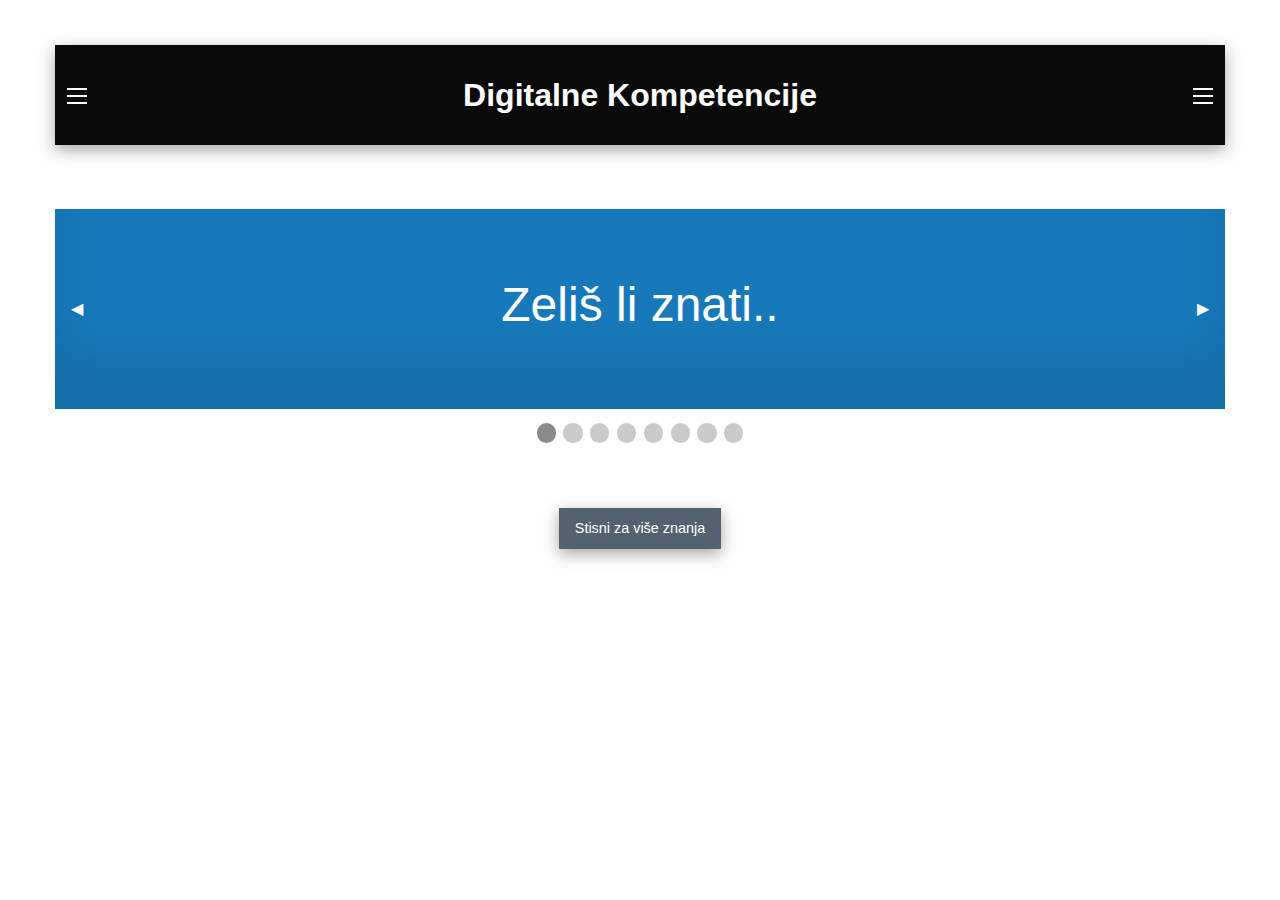
==== index.html @ 0802d19c "prvi commit" ====
<!doctype html>
<html class="no-js" lang="en" dir="ltr">

<head>
  <meta charset="utf-8">
  <meta http-equiv="x-ua-compatible" content="ie=edge">
  <meta name="viewport" content="width=device-width, initial-scale=1.0">
  <title>8./9. zadaća</title>
  <link rel="stylesheet" href="css/foundation.css">
  <link rel="stylesheet" href="css/app.css">
</head>

<body>

  <div class="grid-container">
    <div class="title-bar">
      <div class="title-bar-left">
        <!-- Set up Off-canvas -->
        <div class="off-canvas-wrapper">
          <div class="off-canvas-wrapper-inner" data-off-canvas-wrapper>
            <div class="off-canvas position-left" id="offCanvasLeft" data-off-canvas>
              <h4 class="naslov">
                Što su to digitalne kompetencije?
              </h4>
              <p class="sadrzaj">
                Lorem ipsum dolor sit amet consectetur adipisicing elit. Nobis eligendi sed est, in esse eaque repellendus eum maxime amet? Tempora ut repellat delectus voluptatibus deserunt! Dolores dolorem vel in fuga.
              </p>
              <div class="cell small-4">
                <img class="thumbnail" src="img/digi-comp.png" alt="slika-1">
                <!--
                  Slika je preuzeta s navedenog linka: https://www.schooleducationgateway.eu/en/pub/resources/tutorials/digital-competence-the-vital-.htm
                  Datum preuzimanja (2022-12-23)
                -->
              </div>
              <p class="sadrzaj">
                Lorem ipsum dolor sit amet consectetur adipisicing elit. Voluptas dolorem, itaque sapiente exercitationem impedit, nihil quo temporibus pariatur, provident blanditiis sit recusandae magnam maiores deleniti architecto dicta ab reiciendis incidunt?
              </p>
            </div>
            <div class="off-canvas position-right" id="offCanvasRight" data-off-canvas data-position="right">
              <h4 class="naslov">
                Koja je svrha digitalnih kompetencija?
              </h4>
              <p class="sadrzaj">
                Lorem ipsum dolor sit amet consectetur adipisicing elit. Enim deserunt dolorem, quos fugit quasi vero neque, molestiae adipisci quidem dicta sint maxime, quisquam officia nesciunt qui. Nam eaque rem maxime.
              </p>
              <div class="cell small-4">
                <img class="thumbnail" src="img/digi-comp2.png" alt="slika-2">
                <!--
                  Slika je preuzeta s navedenog linka: https://www.schooleducationgateway.eu/en/pub/resources/tutorials/digital-competence-the-vital-.htm
                  Datum preuzimanja (2022-12-23)
                -->
              </div>
              <p class="sadrzaj">
                Lorem ipsum dolor sit amet consectetur adipisicing elit. Doloribus nulla adipisci odit dolore corporis ipsam unde enim, officiis inventore, temporibus obcaecati iste sunt cupiditate tenetur ad sapiente, consequuntur eius explicabo.
              </p>
            </div>
            <div class="off-canvas-content" data-off-canvas-content>
              <!--{{> body}}-->
            </div>
          </div>
        </div>
        <!-- Fire Off-canvas -->
        <button type="button" class="menu-icon" data-toggle="offCanvasLeft"></button>
      </div>
      <div class="title-bar-center">
        <span class="title-bar-title">Digitalne Kompetencije</span>
      </div>
      <div class="title-bar-right">
        <button type="button" class="menu-icon" data-toggle="offCanvasRight"></button>
      </div>
    </div>
  </div>
  <div class="grid-container">
    <div class="orbit" role="region" aria-label="Favorite Text Ever" data-orbit>
      <ul class="orbit-container">
        <button class="orbit-previous" aria-label="previous"><span class="show-for-sr">Previous Slide</span>&#9664;</button>
        <button class="orbit-next" aria-label="next"><span class="show-for-sr">Next Slide</span>&#9654;</button>
        <li class="is-active orbit-slide">
          <div class="docs-example-orbit-slide" id="slide-1">
            <h1>
              Zeliš li znati..
            </h1>
          </div>
        </li>
        <li class="orbit-slide">
          <div class="docs-example-orbit-slide" id="slide-2">
            <h1>
              Kako primjeniti informacijsku 
              <br> 
              i podatkovnu pismenost..
            </h1>
          </div>
        </li>
        <li class="orbit-slide">
          <div class="docs-example-orbit-slide" id="slide-3">
            <h1>
              Usavršiti svoje vještine
              <br> 
              surađivanja i komunikacije..
            </h1>
          </div>
        </li>
        <li class="orbit-slide">
          <div class="docs-example-orbit-slide" id="slide-4">
            <h1>
              Naučiti izrađivati interesantan 
              <br>
              digitalni sadržaj..
            </h1>
          </div>
        </li>
        <li class="orbit-slide">
          <div class="docs-example-orbit-slide" id="slide-5">
            <h1>
              Savladati osnovne kompetencije 
              <br>
              sigurnosti i sigurnosne okoline..
            </h1>
          </div>
        </li>
        <li class="orbit-slide">
          <div class="docs-example-orbit-slide" id="slide-6">
            <h1>
              I rješavati određene probleme
              <br>
              s kojima bi se mogao susresti..
            </h1>
          </div>
        </li>
        <li class="orbit-slide">
          <div class="docs-example-orbit-slide" id="slide-7">
            <h1>
              Onda..
            </h1>
          </div>
        </li>
        <li class="orbit-slide">
          <div class="docs-example-orbit-slide" id="slide-8">
            <h1>
              Došao si na dobro mjesto!
            </h1>
          </div>
        </li>
      </ul>
      <nav class="orbit-bullets">
        <button class="is-active" data-slide="0">
          <span class="show-for-sr">First slide details.</span>
          <span class="show-for-sr" data-slide-active-label>Current Slide</span>
        </button>
        <button data-slide="1"><span class="show-for-sr">Second slide details.</span></button>
        <button data-slide="2"><span class="show-for-sr">Third slide details.</span></button>
        <button data-slide="3"><span class="show-for-sr">Fourth slide details.</span></button>
        <button data-slide="4"><span class="show-for-sr">Fifth slide details.</span></button>
        <button data-slide="5"><span class="show-for-sr">Sixth slide details.</span></button>
        <button data-slide="6"><span class="show-for-sr">Seventh slide details.</span></button>
        <button data-slide="7"><span class="show-for-sr">Eighth slide details.</span></button>
      </nav>
    </div>
    <div class="grid-container">
      <div class="reveal" id="exampleModal1" data-reveal>
        <ul class="accordion" data-accordion data-allow-all-closed="true">
          <li class="accordion-item is-active" data-accordion-item>
            <a href="#" class="accordion-title">Informacijska i podatkovna pismenost</a>
            <div class="accordion-content" data-tab-content >
              <table>
                <thead>
                  <tr>
                    <th colspan="4">
                      Sposobnost
                    </th>
                  </tr>
                </thead>
                <tbody>
                  <tr>
                    <td colspan="4">
                      <strong class="jak">
                        Pregledavanje, pretraživanje i filtriranje podataka, informacija i digitalnog sadržaja.
                      </strong>
                      <br>
                      Za artikuliranje informacijskih potreba, za traženje podataka, informacija i sadržaja u digitalnim okruženjima, za pristup njima i kretanje između njih. Za izradu i ažuriranje osobnih strategija pretraživanja.
                    </td>
                  </tr>
                  <tr>
                    <td colspan="4">
                      <strong class="jak">
                        Procjena podataka, informacija i digitalnog sadržaja.
                      </strong>
                      <br>
                      Za analizu, usporedbu i kritičku procjenu vjerodostojnosti i pouzdanosti izvora podataka, informacija i digitalnog sadržaja. Analizirati, interpretirati i kritički procijeniti podatke, informacije i digitalni sadržaj.
                    </td>
                  </tr>
                  <tr>
                    <td colspan="4">
                      <strong class="jak">
                        Upravljanje podacima, informacijama i digitalnim sadržajem.
                      </strong>
                      <br>
                      Organizirati, pohraniti i dohvatiti podatke, informacije i sadržaj u digitalnim okruženjima. Organizirati ih i obraditi u strukturiranom okruženju.
                    </td>
                  </tr>
                </tbody>
              </table>
            </div>
          </li>
          <li class="accordion-item" data-accordion-item>
            <a href="#" class="accordion-title">Surađivanje i komunikacija</a>
            <div class="accordion-content" data-tab-content>
              <table>
                <thead>
                  <tr>
                    <th colspan="4">
                      Sposobnost
                    </th>
                  </tr>
                </thead>
                <tbody>
                  <tr>
                    <td colspan="4">
                      <strong class="jak">
                        Interakcija kroz digitalne tehnologije.
                      </strong>
                      <br>
                      Interakcija kroz razne digitalne tehnologije i razumijevanje odgovarajućih digitalnih komunikacijskih sredstava za određeni kontekst.
                    </td>
                  </tr>
                  <tr>
                    <td colspan="4">
                      <strong class="jak">
                        Dijeljenje putem digitalnih tehnologija.
                      </strong>
                      <br>
                      Dijeliti podatke, informacije i digitalni sadržaj s drugima putem odgovarajućih digitalnih tehnologija. Djelovati kao posrednik, znati o praksama referenciranja i atribucije.
                    </td>
                  </tr>
                  <tr>
                    <td colspan="4">
                      <strong class="jak">
                        Uključivanje u građanstvo putem digitalnih tehnologija.
                      </strong>
                      <br>
                      Sudjelovati u društvu korištenjem javnih i privatnih digitalnih usluga. Tražiti prilike za samoosnaživanje i participativno građanstvo putem odgovarajućih digitalnih tehnologija.
                    </td>
                  </tr>
                  <tr>
                    <td colspan="4">
                      <strong class="jak">
                        Suradnja kroz digitalne tehnologije.
                      </strong>
                      <br>
                      Koristiti digitalne alate i tehnologije za procese suradnje, te za suizgradnju i sukreiranje resursa i znanja.
                    </td>
                  </tr>
                  <tr>
                    <td colspan="4">
                      <strong class="jak">
                        Netikecija.
                      </strong>
                      <br>
                      Biti svjestan normi ponašanja i znanja tijekom korištenja digitalnih tehnologija i interakcije u digitalnim okruženjima. Prilagoditi komunikacijske strategije specifičnoj publici i biti svjestan kulturne i generacijske raznolikosti u digitalnim okruženjima.
                    </td>
                  </tr>
                  <tr>
                    <td colspan="4">
                      <strong class="jak">
                        Upravljanje digitalnim identitetom.
                      </strong>
                      <br>
                      Stvoriti i upravljati jednim ili više digitalnih identiteta, moći zaštititi vlastiti ugled, postupati s podacima koje proizvodi kroz nekoliko digitalnih alata, okruženja i usluga.
                    </td>
                  </tr>
                </tbody>
              </table>
            </div>
          </li>
          <li class="accordion-item" data-accordion-item>
            <a href="#" class="accordion-title">Izrada digitalnih sadržaja</a>
            <div class="accordion-content" data-tab-content>
              <table>
                <thead>
                  <tr>
                    <th colspan="4">
                      Sposobnost
                    </th>
                  </tr>
                </thead>
                <tbody>
                  <tr>
                    <td colspan="4">
                      <strong class="jak">
                        Razvoj digitalnog sadržaja.
                      </strong>
                      <br>
                      Stvarati i uređivati digitalni sadržaj u različitim formatima, izražavati se digitalnim sredstvima.
                    </td>
                  </tr>
                  <tr>
                    <td colspan="4">
                      <strong class="jak">
                        Integracija i ponovna razrada digitalnog sadržaja.
                      </strong>
                      <br>
                      Modificirati, doraditi, poboljšati i integrirati informacije i sadržaj u postojeće tijelo znanja kako bi se stvorili novi, originalni i relevantni sadržaj i znanje.
                    </td>
                  </tr>
                  <tr>
                    <td colspan="4">
                      <strong class="jak">
                        Autorska prava i licenca.
                      </strong>
                      <br>
                      Razumjeti kako se autorsko pravo i licenca primjenjuju na podatke, informacije i digitalni sadržaj.
                    </td>
                  </tr>
                  <tr>
                    <td colspan="4">
                      <strong class="jak">
                        Programiranje
                      </strong>
                      <br>
                      Planirati i razviti niz razumljivih uputa za računalni sustav za rješavanje zadanog problema ili izvođenje određenog zadatka.
                    </td>
                  </tr>
                </tbody>
              </table>
            </div>
          </li>
          <li class="accordion-item" data-accordion-item>
            <a href="#" class="accordion-title">Sigurnost</a>
            <div class="accordion-content" data-tab-content>
              <table>
                <thead>
                  <tr>
                    <th colspan="4">
                      Sposobnost
                    </th>
                  </tr>
                </thead>
                <tbody>
                  <tr>
                    <td colspan="4">
                      <strong class="jak">
                        Zaštitni uređaji.
                      </strong>
                      <br>
                      Za zaštitu uređaja i digitalnog sadržaja te za razumijevanje rizika i prijetnji u digitalnim okruženjima. Poznavati sigurnosne i sigurnosne mjere te voditi računa o pouzdanosti i privatnosti.
                    </td>
                  </tr>
                  <tr>
                    <td colspan="4">
                      <strong class="jak">
                        Zaštita osobnih podataka i privatnosti.
                      </strong>
                      <br>
                      Za zaštitu osobnih podataka i privatnosti u digitalnim okruženjima. Razumjeti kako koristiti i dijeliti osobne podatke, a istovremeno biti u mogućnosti zaštititi sebe i druge od štete. Za razumijevanje da digitalne usluge koriste "Politiku privatnosti" za informiranje o tome kako se osobni podaci koriste.
                    </td>
                  </tr>
                  <tr>
                    <td colspan="4">
                      <strong class="jak">
                        Zaštita zdravlja i dobrobiti.
                      </strong>
                      <br>
                      Biti u mogućnosti izbjeći zdravstvene rizike i prijetnje fizičkom i psihičkom blagostanju tijekom korištenja digitalnih tehnologija. Biti u stanju zaštititi sebe i druge od mogućih opasnosti u digitalnom okruženju (npr. cyber bullying). Biti svjestan digitalnih tehnologija za društvenu dobrobit i društvenu uključenost.
                    </td>
                  </tr>
                  <tr>
                    <td colspan="4">
                      <strong class="jak">
                        Zaštita okoliša.
                      </strong>
                      <br>
                      Biti svjestan utjecaja digitalnih tehnologija i njihove uporabe na okoliš.
                    </td>
                  </tr>
                </tbody>
              </table>
            </div>
          </li>
          <li class="accordion-item" data-accordion-item>
            <a href="#" class="accordion-title">Rješavanje problema</a>
            <div class="accordion-content" data-tab-content>
              <table>
                <thead>
                  <tr>
                    <th colspan="4">
                      Sposobnost
                    </th>
                  </tr>
                </thead>
                <tbody>
                  <tr>
                    <td colspan="4">
                      <strong class="jak">
                        Rješavanje tehničkih problema.
                      </strong>
                      <br>
                      Identificirati tehničke probleme pri upravljanju uređajima i korištenju digitalnih okruženja te ih riješiti (od otklanjanja kvarova do rješavanja složenijih problema).
                    </td>
                  </tr>
                  <tr>
                    <td colspan="4">
                      <strong class="jak">
                        Identificiranje potreba i tehnoloških odgovora.
                      </strong>
                      <br>
                      Procijeniti potrebe te identificirati, ocijeniti, odabrati i koristiti digitalne alate i moguće tehnološke odgovore za njihovo rješavanje. Prilagoditi i prilagoditi digitalna okruženja osobnim potrebama (npr. pristupačnost).
                    </td>
                  </tr>
                  <tr>
                    <td colspan="4">
                      <strong class="jak">
                        Kreativno korištenje digitalnih tehnologija.
                      </strong>
                      <br>
                      Koristiti digitalne alate i tehnologije za stvaranje znanja i inovirati procese i proizvode. Individualno i kolektivno uključiti se u kognitivnu obradu za razumijevanje i rješavanje konceptualnih problema i problemskih situacija u digitalnim okruženjima.
                    </td>
                  </tr>
                  <tr>
                    <td colspan="4">
                      <strong class="jak">
                        Identificiranje nedostataka u digitalnoj kompetenciji.
                      </strong>
                      <br>
                      Da biste razumjeli gdje vlastitu digitalnu kompetenciju treba poboljšati ili ažurirati. Kako bi mogli podržati druge u razvoju svojih digitalnih kompetencija. Tražiti prilike za samorazvoj i biti u tijeku s digitalnom evolucijom.
                    </td>
                  </tr>
                </tbody>
              </table>
            </div>
          </li>
        </ul>
        <button class="close-button" data-close aria-label="Close modal" type="button">
          <span aria-hidden="true">&times;</span>
        </button>
      </div>
      <div class="gumb-centar">
        <p><button class="button" data-open="exampleModal1">Stisni za više znanja</button></p>
      </div>
    </div>
  </div>


  <script src="js/vendor/jquery.js"></script>
  <script src="js/vendor/what-input.js"></script>
  <script src="js/vendor/foundation.js"></script>
  <script src="js/app.js"></script>
</body>

</html>
---- css/app.css ----
body{
    margin-top: 5vh;
}

.callout{
    font-size: 3rem;
    text-align: center;
    min-height: 200px;
    display: flex;
    align-items: center;
    justify-content: center;
    background-color: #435f77;
    color: white;
    border: 2px solid;
    border-color: blue;
}

.docs-example-orbit-slide{
    color: white;
    text-align: center;
    display: flex;
    align-items: center;
    justify-content: center;
}

#slide-1{
    background-color: #1779ba;
    min-height: 200px;
    box-shadow: inset 0 -3em 3em rgba(0, 0, 0, 0.1), 0 0 0 2px rgb(255, 255, 255),
    0.3em 0.3em 1em rgba(0, 0, 0, 0.3);
}

#slide-2{
    background-color: #54626F;
    min-height: 200px;
    box-shadow: inset 0 -3em 3em rgba(0, 0, 0, 0.1), 0 0 0 2px rgb(255, 255, 255),
    0.3em 0.3em 1em rgba(0, 0, 0, 0.3);
}

#slide-3{
    background-color: #1779ba;
    min-height: 200px;
    box-shadow: inset 0 -3em 3em rgba(0, 0, 0, 0.1), 0 0 0 2px rgb(255, 255, 255),
    0.3em 0.3em 1em rgba(0, 0, 0, 0.3);
}

#slide-4{
    background-color: #54626F;
    min-height: 200px;
    box-shadow: inset 0 -3em 3em rgba(0, 0, 0, 0.1), 0 0 0 2px rgb(255, 255, 255),
    0.3em 0.3em 1em rgba(0, 0, 0, 0.3);
}

#slide-5{
    background-color: #1779ba;
    min-height: 200px;
    box-shadow: inset 0 -3em 3em rgba(0, 0, 0, 0.1), 0 0 0 2px rgb(255, 255, 255),
    0.3em 0.3em 1em rgba(0, 0, 0, 0.3);
}

#slide-6{
    background-color: #54626F;
    min-height: 200px;
    box-shadow: inset 0 -3em 3em rgba(0, 0, 0, 0.1), 0 0 0 2px rgb(255, 255, 255),
    0.3em 0.3em 1em rgba(0, 0, 0, 0.3);
}

#slide-7{
    background-color: #1779ba;
    min-height: 200px;
    box-shadow: inset 0 -3em 3em rgba(0, 0, 0, 0.1), 0 0 0 2px rgb(255, 255, 255),
    0.3em 0.3em 1em rgba(0, 0, 0, 0.3);
}

#slide-8{
    background-color: #54626F;
    min-height: 200px;
    box-shadow: inset 0 -3em 3em rgba(0, 0, 0, 0.1), 0 0 0 2px rgb(255, 255, 255),
    0.3em 0.3em 1em rgba(0, 0, 0, 0.3);
}

p{
    font-size: small;
}

.naslov{
    text-align: center;
}

.sadrzaj{
    text-align: center;
    font-size: medium;
    color: #54626F;
}

.grid-container{
    margin-bottom: 5%;
}

.title-bar{
    min-height: 100px;
    box-shadow: rgba(0, 0, 0, 0.35) 0px 5px 15px;
}

.title-bar-title{
    text-align: center;
    font-size: 2rem;
}

div > img{
    height: 80%;
    width: 90%;
    margin-left: 12px;
}

.orbit-bullets{
    margin-bottom: 5%;
}

.accordion{
    /*box-shadow: rgba(0, 0, 0, 0.35) 0px 5px 15px;*/
    height: 60%;
    width: 90%;
}

.accordion-title{
    font-size: 1.5rem;
    color: #54626F;
}

th{
    border: 2px solid;
}

td{
    font-size: small;
}

.jak{
    opacity: 70%;
}

.reveal{
    box-shadow: rgba(0, 0, 0, 0.35) 0px 5px 15px;
}

.gumb-centar{
    display: flex;
    align-items: center;
    justify-content: center;
}

.button{
    background-color: #54626F;
    box-shadow: rgba(0, 0, 0, 0.35) 0px 5px 15px;
}

/*
.calc {
	margin-top: 50px;
	margin-bottom: 50px;
	padding:20px 50px;
	border:5px solid #AB6C6C;
	background-color: #BB9898;
	clear: both;
}



#result {
	color: rgb(202, 58, 58);
  font-size: 85px;
  text-shadow: 1px 1px 1px #646161;
	height: 150px;
}
*/
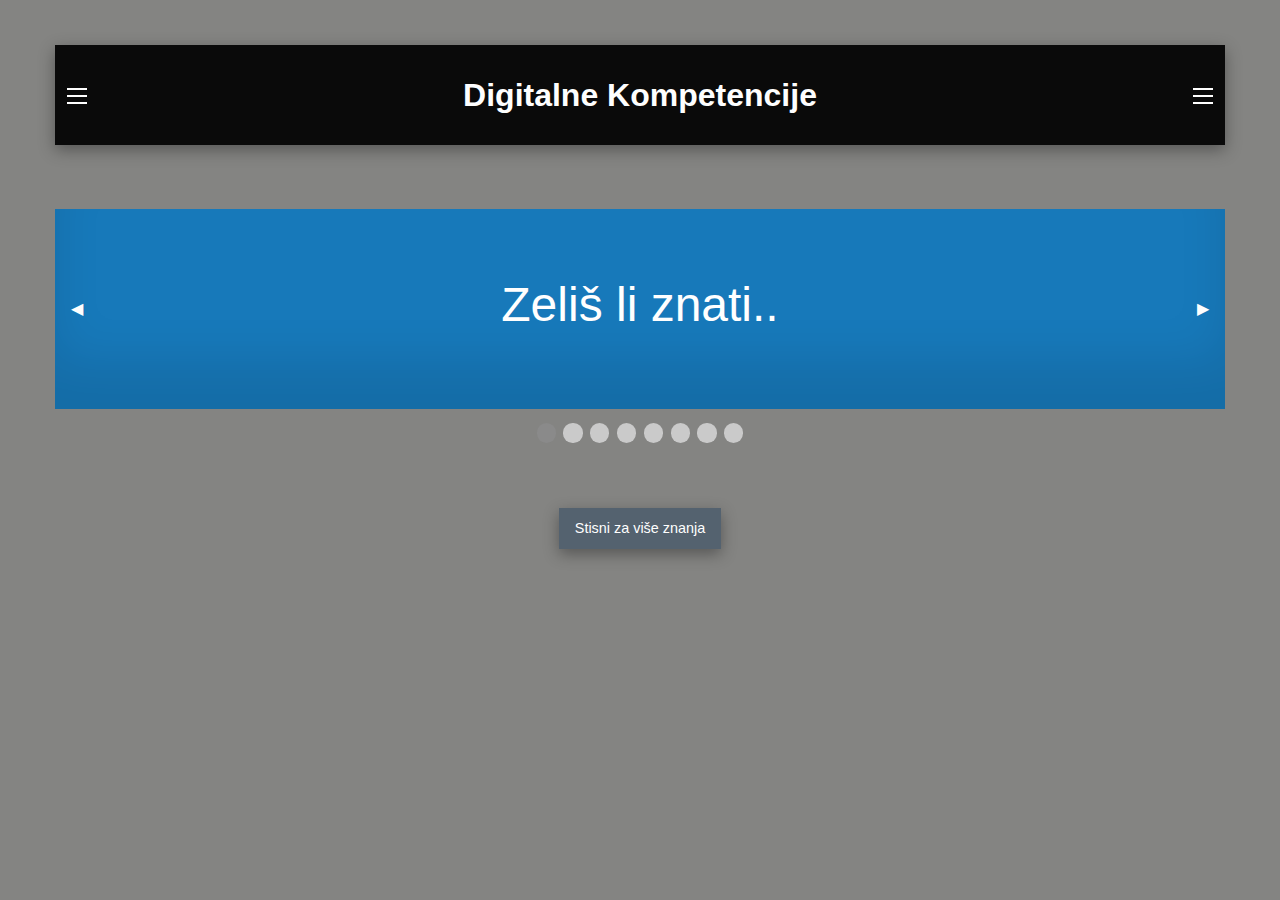
==== commit 27dcea22: "azuriran index.html dodan favicon.ico" ====
--- a/index.html
+++ b/index.html
@@ -5,6 +5,7 @@
   <meta charset="utf-8">
   <meta http-equiv="x-ua-compatible" content="ie=edge">
   <meta name="viewport" content="width=device-width, initial-scale=1.0">
+  <link rel="shortcut icon" type="img/png" href="img/favicon.ico">
   <title>8./9. zadaća</title>
   <link rel="stylesheet" href="css/foundation.css">
   <link rel="stylesheet" href="css/app.css">
@@ -446,4 +447,4 @@
   <script src="js/app.js"></script>
 </body>
 
-</html>+</html>
--- a/css/app.css
+++ b/css/app.css
@@ -1,5 +1,6 @@
 body{
     margin-top: 5vh;
+    background-color: #848482;
 }
 
 .callout{
